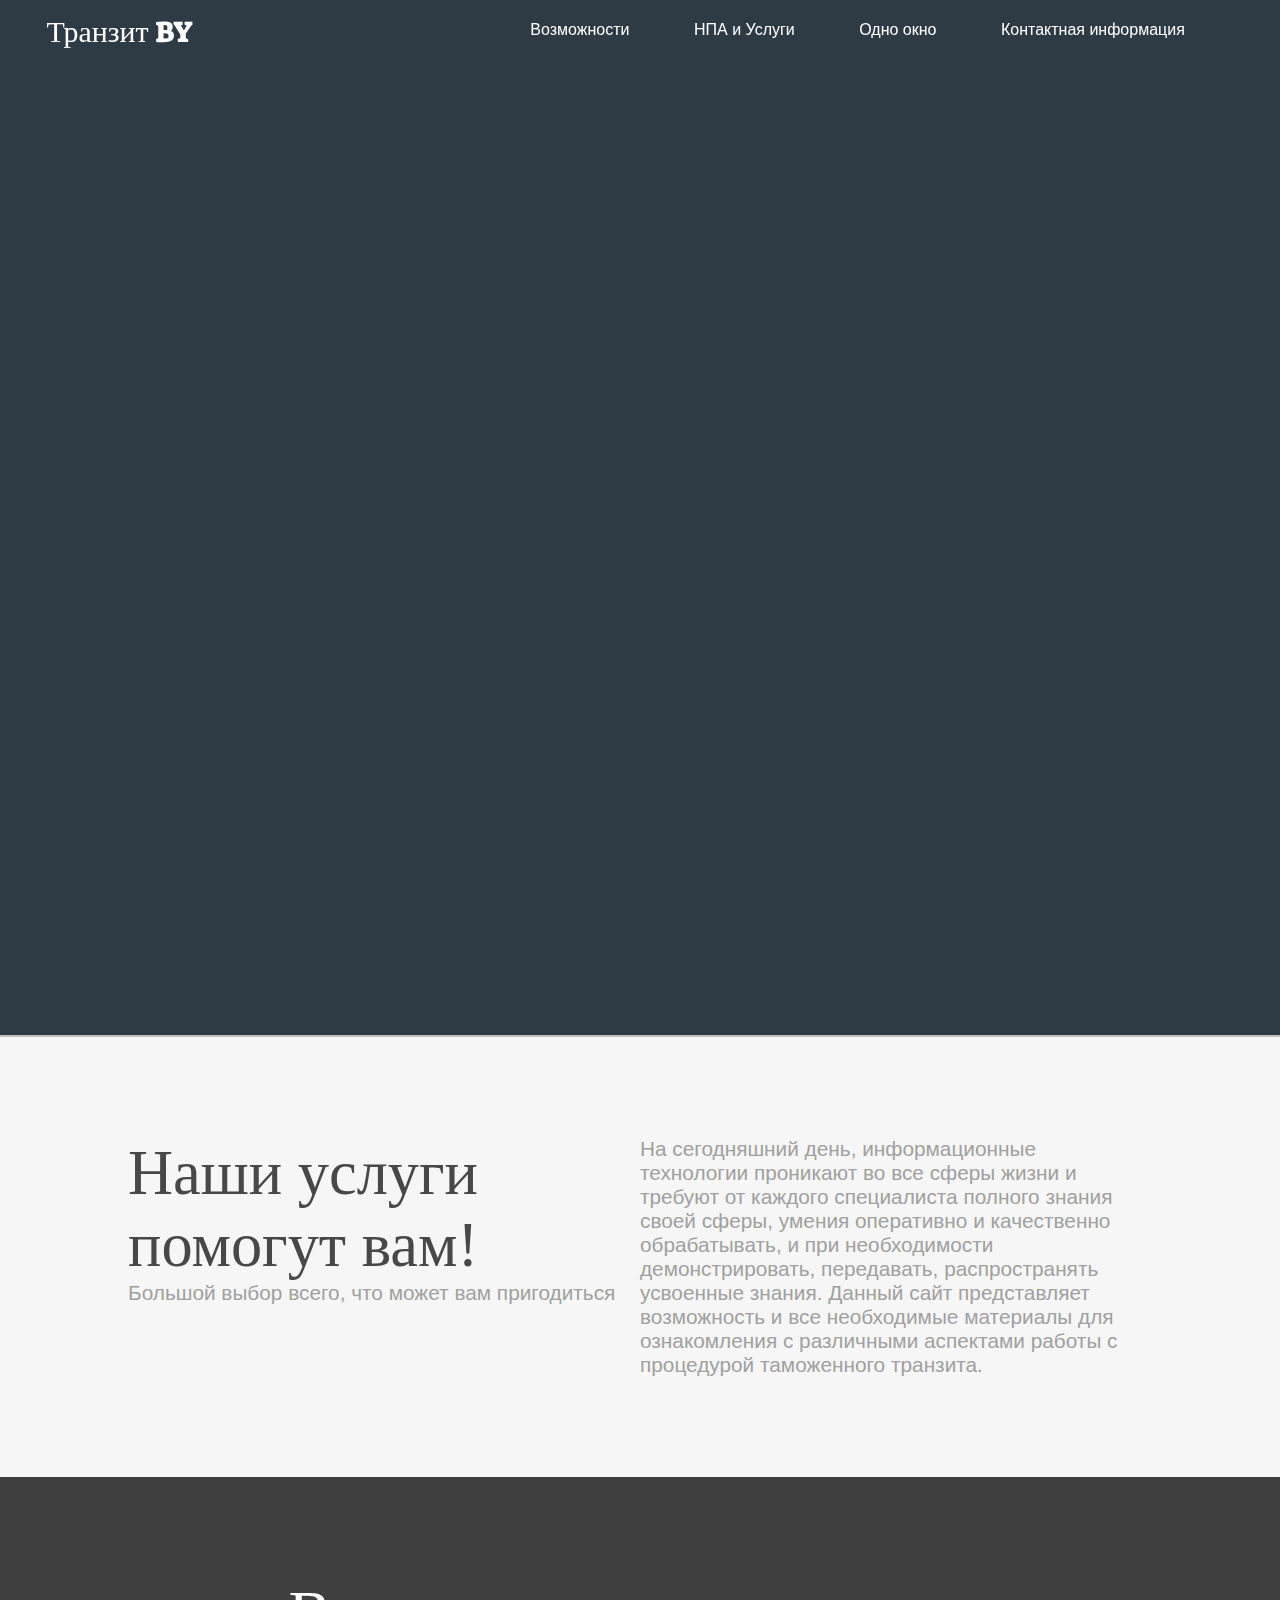
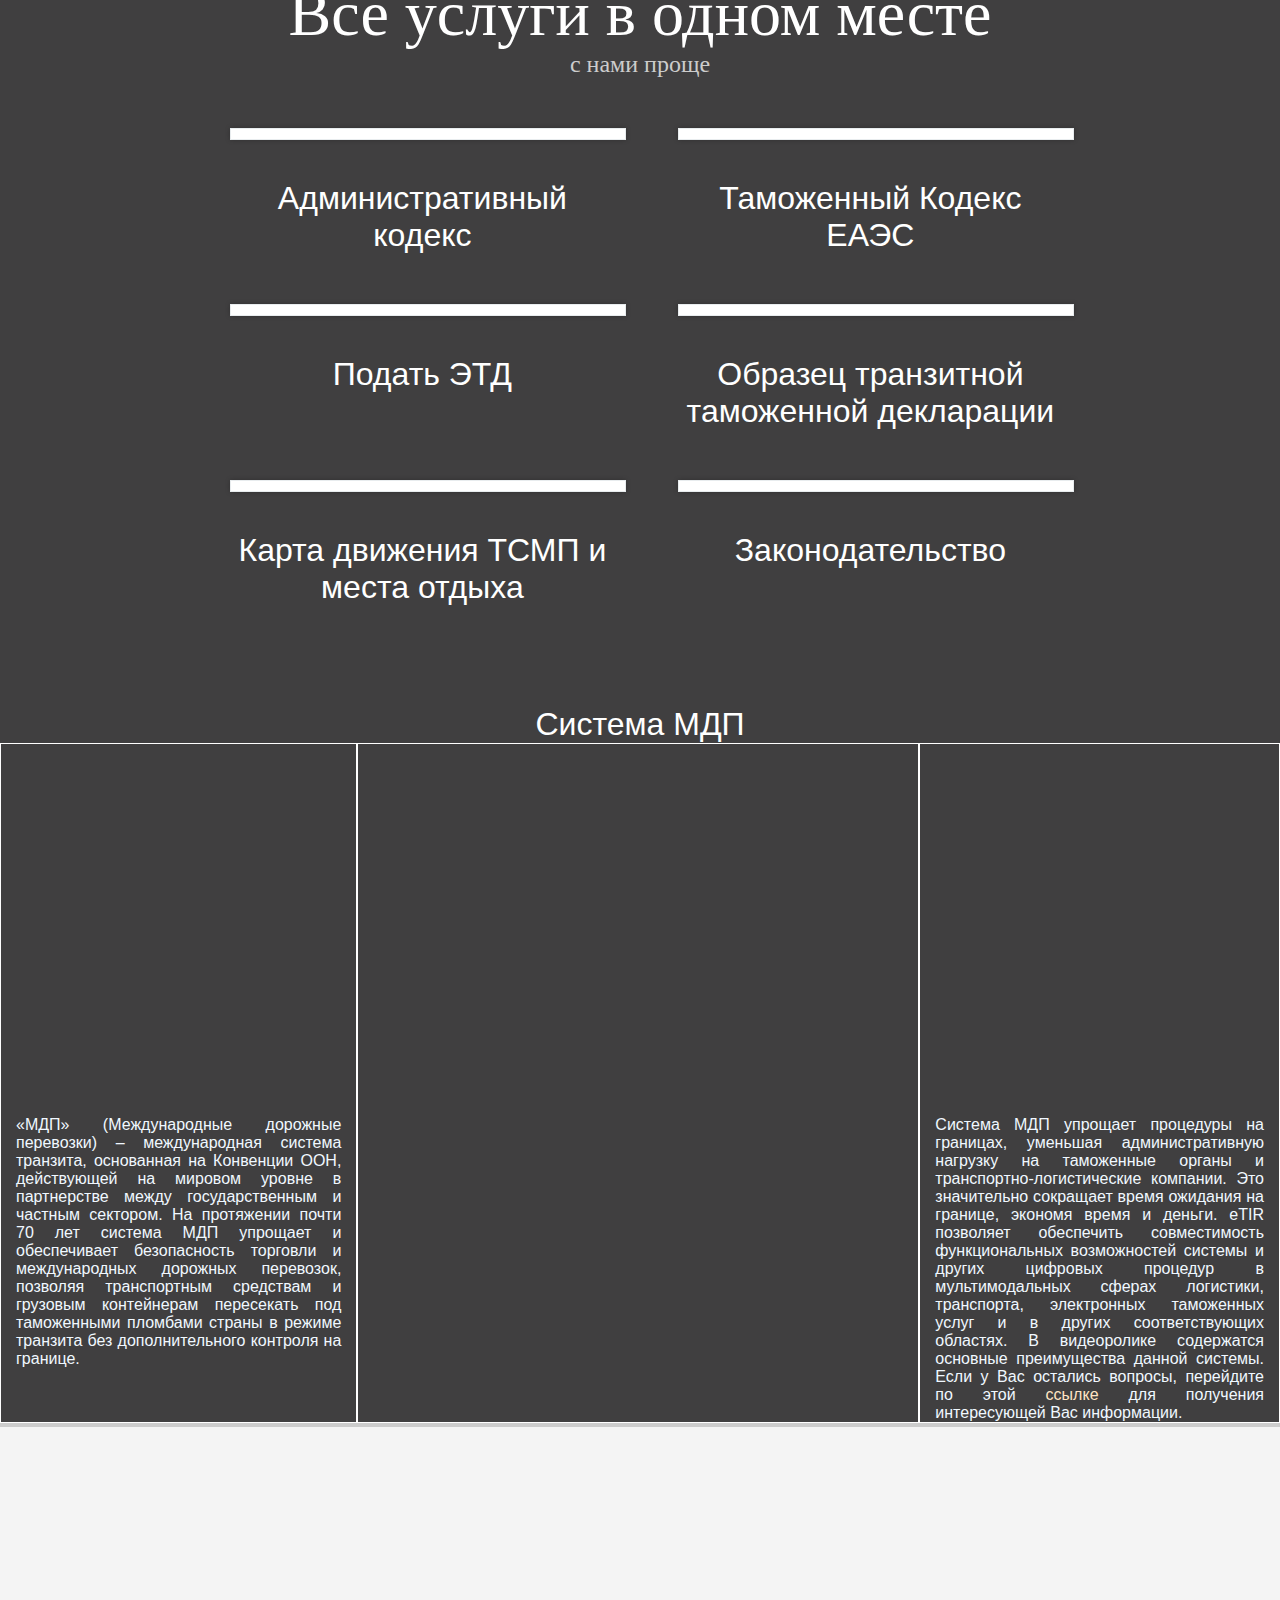
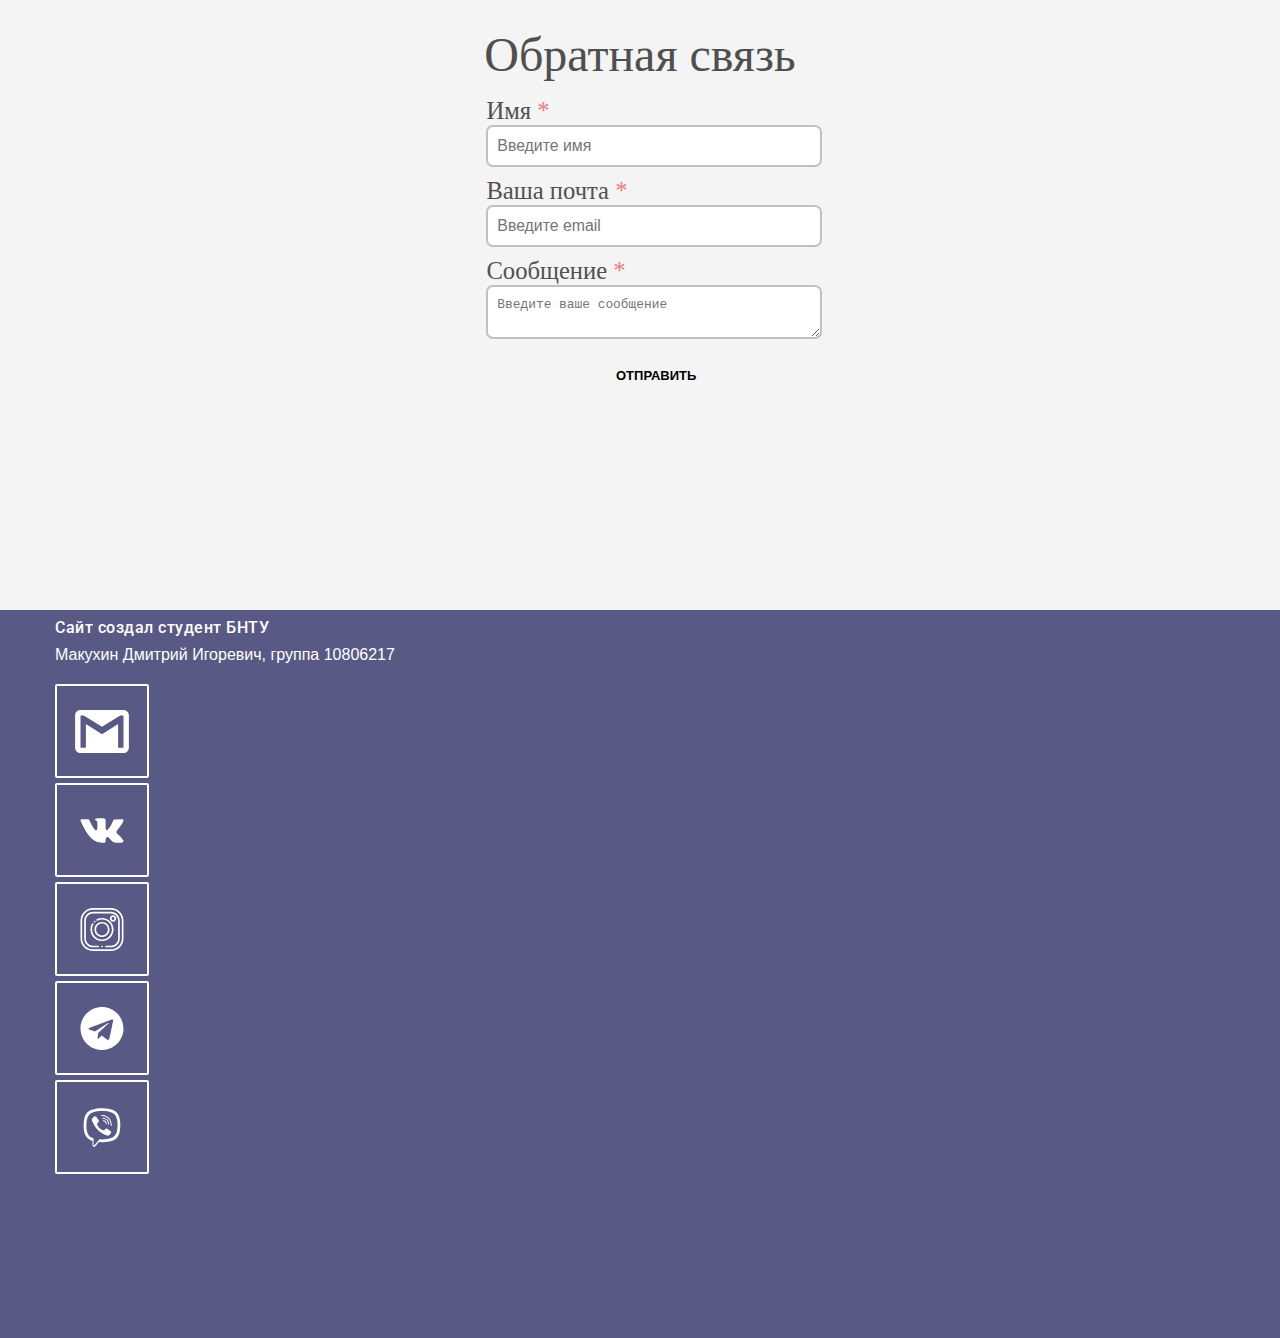
==== index.html @ 0682111d "new site" ====
<!DOCTYPE html>
<html lang="en">
<head>
  <meta charset="UTF-8">
  <meta name="viewport" content="width=device-width, initial-scale=1.0">
  <meta http-equiv="X-UA-Compatible" content="ie=edge">
  <title>Транзит в Республике Беларусь</title>
  <link rel="stylesheet" href="assets/css/main.css">
</head>
<body>
    
    
<!-- Sprite -->
<svg style="display: none;" >

    <symbol id="mail" viewBox="0 0 20 16">
     <g>
         <path d="M18,0 L2,0 C0.9,0 0,0.9 0,2 L0,14 C0,15.1 0.9,16 2,16 L18,16 C19.1,16 20,15.1 20,14 L20,2 C20,0.9 19.1,0 18,0 L18,0 Z M18,14 L16,14 L16,5.2 L10,9 L4,5.2 L4,14 L2,14 L2,2 L3.2,2 L10,6.2 L16.8,2 L18,2 L18,14 L18,14 Z"/> </g>
    </symbol>

    <symbol id="vk" viewBox="0 0 511.962 511.962">
        <g>
            <path d="M507.399,370.471c-1.376-2.304-9.888-20.8-50.848-58.816c-42.88-39.808-37.12-33.344,14.528-102.176
			c31.456-41.92,44.032-67.52,40.096-78.464c-3.744-10.432-26.88-7.68-26.88-7.68l-76.928,0.448c0,0-5.696-0.768-9.952,1.76
			c-4.128,2.496-6.784,8.256-6.784,8.256s-12.192,32.448-28.448,60.032c-34.272,58.208-48,61.28-53.6,57.664
			c-13.024-8.416-9.76-33.856-9.76-51.904c0-56.416,8.544-79.936-16.672-86.016c-8.384-2.016-14.528-3.36-35.936-3.584
			c-27.456-0.288-50.72,0.096-63.872,6.528c-8.768,4.288-15.52,13.856-11.392,14.4c5.088,0.672,16.608,3.104,22.72,11.424
			c7.904,10.72,7.616,34.848,7.616,34.848s4.544,66.4-10.592,74.656c-10.4,5.664-24.64-5.888-55.2-58.72
			c-15.648-27.04-27.488-56.96-27.488-56.96s-2.272-5.568-6.336-8.544c-4.928-3.616-11.84-4.768-11.84-4.768l-73.152,0.448
			c0,0-10.976,0.32-15.008,5.088c-3.584,4.256-0.288,13.024-0.288,13.024s57.28,133.984,122.112,201.536
			c59.488,61.92,127.008,57.856,127.008,57.856h30.592c0,0,9.248-1.024,13.952-6.112c4.352-4.672,4.192-13.44,4.192-13.44
			s-0.608-41.056,18.464-47.104c18.784-5.952,42.912,39.68,68.48,57.248c19.328,13.28,34.016,10.368,34.016,10.368l68.384-0.96
			C488.583,400.807,524.359,398.599,507.399,370.471z"/>
        </g>
    </symbol>


    
     <symbol id="instagram" viewBox="0 0 512 512">
        <g>
             <path d="M362,0H150C67.29,0,0,67.29,0,150v212c0,82.71,67.29,150,150,150h212c82.71,0,150-67.29,150-150V150
			C512,67.29,444.71,0,362,0z M492,362c0,71.682-58.318,130-130,130H150c-71.682,0-130-58.318-130-130V150
			C20,78.318,78.318,20,150,20h212c71.682,0,130,58.318,130,130V362z 
       M362,44H150C91.551,44,44,91.551,44,150v212c0,58.449,47.551,106,106,106h61c5.523,0,10-4.477,10-10s-4.477-10-10-10h-61
			c-47.42,0-86-38.58-86-86V150c0-47.42,38.58-86,86-86h212c47.42,0,86,38.58,86,86v212c0,47.42-38.58,86-86,86h-60.333
			c-5.523,0-10,4.477-10,10s4.477,10,10,10H362c58.449,0,106-47.551,106-106V150C468,91.551,420.449,44,362,44z
       M263.07,450.93c-1.86-1.86-4.44-2.93-7.07-2.93s-5.21,1.07-7.07,2.93S246,455.37,246,458s1.07,5.21,2.93,7.07
			S253.37,468,256,468s5.21-1.07,7.07-2.93c1.86-1.86,2.93-4.44,2.93-7.07S264.93,452.79,263.07,450.93z
       M175.83,155.71c-3.777-4.03-10.104-4.236-14.135-0.461l-0.443,0.417c-4.017,3.79-4.201,10.119-0.41,14.136
			c1.967,2.085,4.618,3.137,7.275,3.137c2.462,0,4.929-0.904,6.861-2.727l0.391-0.367C179.399,166.069,179.606,159.74,175.83,155.71
			z
       M256,118c-21.964,0-43.824,5.291-63.217,15.301c-4.907,2.533-6.832,8.565-4.299,13.473
			c2.534,4.907,8.566,6.831,13.473,4.299C218.762,142.398,236.945,138,256,138c65.065,0,118,52.935,118,118s-52.935,118-118,118
			s-118-52.935-118-118c0-20.419,5.295-40.537,15.313-58.178c2.727-4.802,1.045-10.906-3.758-13.634
			c-4.803-2.726-10.906-1.045-13.634,3.758C124.197,208.592,118,232.125,118,256c0,76.093,61.907,138,138,138s138-61.907,138-138
			S332.093,118,256,118z
       M256,166c-49.626,0-90,40.374-90,90c0,49.626,40.374,90,90,90c49.626,0,90-40.374,90-90C346,206.374,305.626,166,256,166z
			 M256,326c-38.598,0-70-31.402-70-70c0-38.598,31.402-70,70-70c38.598,0,70,31.402,70,70C326,294.598,294.598,326,256,326z
       M387.25,86.75c-20.953,0-38,17.047-38,38s17.047,38,38,38s38-17.047,38-38S408.203,86.75,387.25,86.75z M387.25,142.75
			c-9.925,0-18-8.075-18-18s8.075-18,18-18s18,8.075,18,18S397.175,142.75,387.25,142.75z"/>
        </g>
    </symbol>
    
    
<symbol id="telegram"  viewBox="0 0 512 512">
    
    
    <g>
    <path d="M256,0C114.615,0,0,114.615,0,256S114.615,512,256,512,512,397.385,512,256,397.385,0,256,0ZM389.059,161.936,343.591,379a16.007,16.007,0,0,1-25.177,9.593l-66.136-48.861-40.068,37.8a5.429,5.429,0,0,1-7.74-.294l-.861-.946,6.962-67.375L336.055,194.266a3.358,3.358,0,0,0-4.061-5.317L171.515,290.519,102.4,267.307a9.393,9.393,0,0,1-.32-17.694L372.5,147.744A12.441,12.441,0,0,1,389.059,161.936Z"/>
    
    </g>
    
    </symbol>
    
    
    
    
   <symbol id="viber"  viewBox="0 0 512 512">
    
    
    <g>
<path d="M424.908,70.792c-11.407-10.509-57.582-44.018-160.53-44.466c0,0-121.363-7.276-180.473,46.983    c-32.879,32.877-44.467,81.118-45.725,140.856c-1.258,59.74-2.785,171.669,105.104,202.034h0.089l-0.089,46.353    c0,0-0.718,18.775,11.678,22.548c14.913,4.672,23.716-9.611,37.999-24.973c7.816-8.444,18.595-20.841,26.77-30.275    c73.842,6.2,130.528-7.994,136.995-10.059c14.913-4.851,99.265-15.632,112.919-127.563    C483.838,176.705,462.818,103.761,424.908,70.792z M437.396,283.786c-11.589,93.423-79.952,99.353-92.528,103.396    c-5.39,1.706-55.247,14.104-117.86,10.062c0,0-46.713,56.324-61.266,70.968c-4.761,4.76-9.971,4.311-9.881-5.122    c0-6.196,0.359-76.985,0.359-76.985c-0.09,0-0.09,0,0,0C64.77,360.771,70.16,265.459,71.148,215.602    c0.988-49.856,10.421-90.73,38.269-118.218c50.037-45.366,153.075-38.628,153.075-38.628    c87.047,0.359,128.73,26.589,138.432,35.393C432.993,121.638,449.344,187.396,437.396,283.786L437.396,283.786z M312.528,211.201    c0.359,7.725-11.229,8.265-11.588,0.538c-0.989-19.763-10.242-29.374-29.286-30.452c-7.726-0.45-7.007-12.038,0.628-11.588    C297.347,171.046,311.271,185.419,312.528,211.201z M330.765,221.351c0.897-38.089-22.907-67.913-68.094-71.236    c-7.636-0.539-6.827-12.128,0.81-11.589c52.103,3.774,79.86,39.617,78.872,83.095    C342.263,229.346,330.584,228.988,330.765,221.351z M372.986,233.389c0.089,7.726-11.589,7.815-11.589,0.09    c-0.539-73.213-49.317-113.099-108.518-113.548c-7.636-0.09-7.636-11.588,0-11.588    C319.086,108.792,372.357,154.516,372.986,233.389z M362.834,321.514v0.181c-9.702,17.068-27.848,35.934-46.533,29.915    l-0.18-0.271c-18.955-5.299-63.6-28.296-91.808-50.755c-14.553-11.499-27.849-25.063-38.09-38.089    c-9.252-11.589-18.594-25.334-27.667-41.862c-19.134-34.586-23.356-50.037-23.356-50.037    c-6.019-18.685,12.756-36.832,29.913-46.533h0.181c8.264-4.313,16.169-2.875,21.469,3.502c0,0,11.14,13.294,15.9,19.854    c4.492,6.108,10.511,15.899,13.655,21.379c5.48,9.791,2.065,19.763-3.324,23.894l-10.78,8.625    c-5.479,4.401-4.761,12.576-4.761,12.576s15.99,60.458,75.729,75.73c0,0,8.176,0.719,12.576-4.761l8.625-10.78    c4.131-5.39,14.104-8.803,23.895-3.323c13.206,7.455,30.004,19.044,41.144,29.555    C365.709,305.434,367.146,313.251,362.834,321.514L362.834,321.514z"/>
 
    </g>
    
    </symbol> 
    

</svg>
    

  <header>
    <div id="logo" onclick="slowScroll('#top')">
      <span>Транзит BY</span>
    </div>
    <div id="about">
      <a href="#" title="Возможности" onclick="slowScroll('#main')">Возможности</a>
      <a href="#" onclick="slowScroll('#overview')" title="Преимущества">НПА и Услуги</a>
      <a href="https://www.customs.gov.by/ru/odno-okno1-ru/" target="_blank">Одно окно</a>
      <a href="#" onclick="slowScroll('.footer__map')" title="Как нас найти">Контактная информация</a>
    </div>
  </header> 

  <section id="top">
    <h1>Новые горизонты <span></span></h1>
    <h3>Новые возможности <span></span></h3>
  </section>

  <div id="main">
    <div class="intro">
      <h2>Наши услуги помогут вам!</h2>
      <span>Большой выбор всего, что может вам пригодиться</span>
    </div>
    <div class="text">
      <span>На сегодняшний день, информационные технологии проникают во все сферы жизни и требуют от каждого специалиста полного знания своей сферы, умения оперативно и качественно обрабатывать, и при необходимости демонстрировать, передавать, распространять усвоенные знания. Данный сайт представляет возможность и все необходимые материалы для ознакомления с различными аспектами работы с процедурой таможенного транзита.</span>
    </div>
  </div>
  


  <div id="overview">
    <h2>Все услуги в одном месте</h2>
    <h4>с нами проще</h4>

    <div class="img">
        <a href="..\сайт\сайт авиаперевозок\index2.html" target="_blank"><img src="..\сайт\assets\images\кодекс1.jpg" alt=""></a>
      <span>Административный кодекс</span>
    </div>
    <div class="img">
        <a href="http://www.consultant.ru/document/cons_doc_LAW_215315/" target="_blank"><img src="..\сайт\assets\images\кодекс3.jpg" alt=""></a>
      <span>Таможенный Кодекс ЕАЭС</span>
    </div>
    <div class="img">
        <a href="https://portal.gov.by/PortalGovBy/faces/oracle/webcenter/portalapp/pages/info/legal.jspx?_adf.ctrl-st=&_afrLoop=656788205359383&_afrWindowMode=0&_afrWindowId=null#%40%3F_afrWindowId%3Dnull%26_afrLoop%3D656788205359383%26_adf.ctrl-st%3D%26_afrWindowMode%3D0%26_adf.ctrl-state%3Dup8arr95w_134" target="_blank"><img src="..\сайт\assets\images\ТД.jpg" alt=""></a>
      <span>Подать ЭТД</span>
    </div>
    <div class="img">
        <a href="http://www.tks.ru/content/minisites/files/2011/td.xls" target="_blank"><img src="..\сайт\assets\images\образец.jpg" alt=""></a>
      <span>Образец транзитной таможенной декларации</span>
    </div>
     <div class="img">
        <a href="..\сайт\сайт трубопровода\подсайт1\1.html" target="_blank"><img src="..\сайт\assets\images\отдых.jpg" alt=""></a>
      <span>Карта движения ТСМП и места отдыха</span>
    </div>
    <div class="img">
        <a href="https://pravo.by/document/?guid=3871&p0=H11400129" target="_blank"><img src="..\сайт\assets\images\129.jpg" alt=""></a>
      <span>Законодательство</span>
    </div>
      
      
    
      
  </div>
    
    <div class="MDP"><span>Система МДП</span></div>
    
      <div class="row">
           
          
          <div class="col-3">
              <p><br><br>«МДП» (Международные дорожные перевозки) – международная система транзита, основанная на Конвенции ООН, действующей на мировом уровне в партнерстве между государственным и частным сектором. На протяжении почти 70 лет система МДП упрощает и обеспечивает безопасность торговли и международных дорожных перевозок, позволяя транспортным средствам и грузовым контейнерам пересекать под таможенными пломбами страны в режиме транзита без дополнительного контроля на границе. </p>
          
          </div>
          
          <div class="col-3">
        
              
         <iframe width="560" height="350" src="https://www.youtube.com/embed/5t817uYg9O4" title="YouTube video player" frameborder="0" allow="accelerometer; autoplay; clipboard-write; encrypted-media; gyroscope; picture-in-picture" allowfullscreen></iframe>
          
          </div>
          
          <div class="col-3">
          
              <p><br><br>Система МДП упрощает процедуры на границах, уменьшая административную нагрузку на таможенные органы и транспортно-логистические компании. Это значительно сокращает время ожидания на границе, экономя время и деньги. eTIR позволяет обеспечить совместимость функциональных возможностей системы и других цифровых процедур в мультимодальных сферах логистики, транспорта, электронных таможенных услуг и в других соответствующих областях. В видеоролике содержатся основные преимущества данной системы. Если у Вас остались вопросы, перейдите по этой <a href="https://www.iru.org/ru">ссылке</a> для получения интересующей Вас информации. </p>
          
          
          </div>
    </div>



    
  <div id="contacts">
    <center><h5>Обратная связь</h5></center>
    <form id="form_input">
      <label for="name">Имя <span>*</span></label><br>
      <input type="text" placeholder="Введите имя" name="name" id="name"><br>
      <label for="email">Ваша почта <span>*</span></label><br>
			<input type="email" placeholder="Введите email" name="email" id="email"><br>
			<label for="message">Сообщение <span>*</span></label><br>
			<textarea placeholder="Введите ваше сообщение" name="message" id="message"></textarea><br>
			<div id="mess_send" class="btn">Отправить</div>
			
 
    </form>
  </div>
  
    <div class="footer__content">
      <div class="container">
        <div class="footer__inner">
          <div class="footer__info">
            <div class="footer__title">
              Сайт создал студент БНТУ
            </div>
            <div class="footer__text">
              Макухин Дмитрий Игоревич, группа 10806217
            </div>
          
           <div class="social  social--footer">
                    <a class="social__item" title="dima_makuhin1999@mail.ru">
                        <svg class="social__icon">
                            <use xlink:href="#mail"></use>
                        </svg>
                    </a>
                
      <a class="social__item" href="https://vk.com/antihypik" target="_blank">
                        <svg class="social__icon">
                            <use xlink:href="#vk"></use>
                        </svg>
                    </a>
                    <a class="social__item" href="https://www.instagram.com/dmitriy_makuhin/" target="_blank">
                        <svg class="social__icon">
                            <use xlink:href="#instagram"></use>
                        </svg>
                    </a>
               
                <a class="social__item" href="https://t.me/antihypik1999" target="_blank">
                        <svg class="social__icon">
                            <use xlink:href="#telegram"></use>
                        </svg>
               </a>
               
               
                <a class="social__item" href="..\сайт\assets\images\QR.jpg" target="_blank">
                        <svg class="social__icon">
                            <use xlink:href="#viber"></use>
                        </svg>
               </a>

          </div>
   

          <div class="footer__map">
          <iframe src="https://www.google.com/maps/embed?pb=!1m18!1m12!1m3!1d2333.0678338141674!2d28.470072815749216!3d54.214287517045015!2m3!1f0!2f0!3f0!3m2!1i1024!2i768!4f13.1!3m3!1m2!1s0x46da57d97431eb1b%3A0x1accfcc56ef62acb!2z0YPQuy4g0JHRgNC40LvRkdCy0YHQutCw0Y8gNjYsINCR0L7RgNC40YHQvtCy!5e0!3m2!1sru!2sby!4v1620978599506!5m2!1sru!2sby" width="1000" height="490" style="border:0;" allowfullscreen="" loading="lazy"></iframe>
          </div>
        </div>
      </div>
    </div>
  

  <script src="https://ajax.googleapis.com/ajax/libs/jquery/3.3.1/jquery.min.js"></script>
  <script>
    function slowScroll(id) {
      $('html, body').animate({
        scrollTop: $(id).offset().top
      }, 500);
    }

    $(document).on("scroll", function () {
      if($(window).scrollTop() === 0)
        $("header").removeClass("fixed");
      else
        $("header").attr("class", "fixed");
    });
  </script>
</body>
</html>
---- assets/css/main.css ----
@import url('https://fonts.googleapis.com/css?family=Roboto|Suez+One');

* {
  margin: 0;
  padding: 0;
  outline: none;
}

body, html {
  width: 100%;
  height: 100%;
}

body {
  background-color: #fafafa;
  font-family: Trebuchet MS, Helvetica;
}

/* Шапка сайта */

header {
  width: 100%;
  padding: 10px 0.5% 0px 0.5%;
  background: transparent;
  float: left;
  position: fixed;
}

header #logo {
  color: #fff;
  cursor: pointer;
}

header #logo span {
  font-size: 1.7em;
  line-height: 45px;
  margin-left: 40px;
  font-family: 'Suez One', serif;
}

@media (min-width: 701px) {
  #logo {
    float: left;
    width: 30%;
    font-size: 1.1em;
  }

  #about {
    float: right;
    width: 67%;
  }
}

@media (max-width: 700px) {
  #logo {
    margin-top: 15px;
    width: 100%;
    font-size: 1.5em;
  }

  #about {
    float: left;
    width: 100%;
  }
}

#about {
  text-align: center;
  font-size: 1em;
  line-height: 40px;
  margin-bottom: 10px;
}

#about > a {
    
    transition: opacity .1s linear;
    color: #fff;
    text-decoration:none;}

#about > a:hover {

  border-bottom: 2px solid #fff;
}

#about > a:not(:last-child) {
  margin-right:  7%;
}

/* Стили для фиксированной шапки */

.fixed {
  z-index: 5000;
  background-color: #fff;
  border-bottom: 1px solid silver;
}

header.fixed #logo {
  color: #343434;
}

.fixed #about a {color: #343434}
.fixed #about a:hover {color: #7c7c7c}

/* Главный блок на сайте */

#top {padding-top: 35px;
  width: 100%;
  background-image: url(https://static.tks.ru/_pics/content/bolshegryz.jpg);
  background-blend-mode: multiply;
  background-color: #2e3a44;
  background-size: cover;
  text-align: center;
  color: #fff;
   
}

@media (min-width: 1001px) {
  #top {
    font-size: 3em;
    height: 1000px;
  }
}

@media (max-width: 1000px) and (min-width: 651px) {
  #top {
    font-size: 2em;
    height: 600px;
  }
}

@media (max-width: 650px) {
  #top {
    font-size: 1.3em;
    padding-top: 50%;
    height: 500px;
  }
}

@media (max-width: 450px) {
  #top {
    font-size: 0.9em;
  }
}

#top h1 {
    display: block;
	width: fit-content;
	font-size: 4rem;
	position: relative;
	color: transparent;
	animation: text_reveal 0.5s ease forwards;
	animation-delay: 1s;
    padding-top: 280px;
	margin-left: 490px;
    
    
}

#top h3 {
    display: block;
	width: fit-content;
	font-size: 4rem;
	position: relative;
	color: transparent;
	animation: text_reveal 1s ease forwards;
	animation-delay: 2s;
	margin-left: 450px;
    padding-top: 40px;
    
}


#top h1 span {
   position: absolute;
	top: 280px;
	left: 0;
	height: 20%;
	width: 0;
	background-color: crimson;
	animation: text_reveal_box 1s ease;
	animation-delay: 0.5s;
	
   
}


#top h3 span {
   position: absolute;
	top: 30px;
	left: 0;
	height: 60%;
	width: 0;
	background-color: crimson;
	animation: text_reveal_box 1s ease;
	animation-delay: 1.5s;
	
   
}


#top h1:nth-child(1) {
	animation-delay: 1s;
}
#top h3:nth-child(1) {
	animation-delay: 2s;
}


#top h1:nth-child(1) span {
	animation-delay: 0.5s;
}

#top h3:nth-child(1) span {
    animation-delay: 1.5s;
}




/* Блок с возможностями */

#main {
  float: left;
  background-color: #f6f6f6;
  border-top: 2px solid silver;
  color: #484848;
  font-size: 1.3em;
}

@media (min-width: 1401px) {
  #main {
    padding: 100px 20%;
    width: 60%;
  }
}

@media (max-width: 1400px) {
  #main {
    padding: 100px 10%;
    width: 80%;
  }
}

@media (max-width: 700px) {
  #main div {
    width: 98%!important;
    margin-bottom: 20px;
  }
}

#main div {
  width: 48%;
  margin-right: 2%;
  float: left;
}

#main h2 {font-size: 3em}
#main span {color: #a0a0a0;}


/* Блок с преимуществами */

#overview {
  float: left;
  background-image: url(https://inbusiness.kz/ru/images/original/37/images/E8GX6ZjB.jpg);

  background-blend-mode: multiply;
  background-color: #403f40;
  background-size: cover;
  background-attachment: fixed;

  padding: 100px 0;
  width: 100%;
  text-align: center;
  color: #fff;
}

#overview h2 {font-size: 4em}
#overview h4 {color: #ccc; font-size: 1.5em}

@media (min-width: 561px) {
  #overview h2 {font-size: 4em}
}

@media (max-width: 560px) {
  #overview h2 {font-size: 2em}
}

#overview .img {
  float: left;
  width: 30%;
  margin-right: 5%;
  margin-top: 50px;
}

#overview .img:nth-child(odd) {
  margin-left: 18%;
}


#overview img {
  background: #fafafa;
  padding: 5px;
  border: 2px solid silver;
  float: left;
  width: 100%;
  max-width: 500px;
    margin-bottom: 30px;
    background-color: #fff;
    border: 1px solid #e8ecee;

    transition: background .1s linear;
    margin-right: 20px;

    color: #f38181;
    box-shadow: 0 0 5px 0  rgba(0,0,0,.25);
    transition: transform 300ms, box-shadow 300ms;

    text-decoration: none;
}

#overview img:hover {
     transform: scale(1.1);
    box-shadow: 0 5px 20px rgba(0,0,0.25);
}

#overview span {
  float: left;
  width: 100%;
  font-size: 2em;
  margin-top: 10px;
}

@media (max-width: 700px) {
  #overview .img {
    width: 80%!important;
    margin-right: 0!important;
    margin-left: 10%!important;
  }
}

/* Блок с контактами */
#contacts {
  width: 100%;
  float: left;
  padding-bottom: 213px;
  padding-top: 200px;
  border-top: 4px solid #ccc;
  background: #f4f4f4;
}

h1, h2, h3, h4, h5 {
  font-family: 'Roboto Slab', serif;
  font-weight: lighter;
}

#contacts h5 {font-size: 3em; color: #4f4f4f}

#form_input {
  margin-top: 15px;
  font-size: 1.1em;
}

@media (min-width: 1051px) {
  #form_input {
    width: 35%;
    margin-left: 38%;
  }
}

@media (max-width: 1050px) {
  #form_input {
    width: 90%;
    margin-left: 10%;
  }
}

#form_input label {
  color: #505050;
  cursor: pointer;
  font-size: 1.4em;
  font-family: 'Roboto Slab', serif;
}

#form_input label > span {
  color: #e87e7e;
}

#form_input input,#form_input textarea {
  margin-bottom: 10px;
  width: 70%;
  padding: 10px 2%;
  border-radius: 7px;
  border: 2px solid silver;
  font-size: 0.9em;
  color: #4a4a4a;
}

#form_input input:focus, #form_input textarea:focus {
  border-color: #333;
}

.btn {
   margin-left: 20%;
    display: inline-block;
    vertical-align: top;
    padding: 14px 40px;

    border-radius: 2px;
    border: 0;
    cursor: pointer;
    text-align: center;

    font-family: inherit;
    font-size: 13px;
    color: black;
    font-weight: 600;
    text-transform: uppercase;
    text-decoration: none;

    transition: background .1s linear;

}

.btn:hover {
  background-color: #c15443;
}

/* Вопросы и ответы */


.MDP { background-image: url(https://inbusiness.kz/ru/images/original/37/images/E8GX6ZjB.jpg);

  background-blend-mode: multiply;
  background-color: #403f40;
  background-size: cover;
  background-attachment: fixed;
text-align: center;
font-size: 2em;
font-weight: 400;
color: #fff;}


.row {
  box-sizing: border-box;
      background-image: url(https://inbusiness.kz/ru/images/original/37/images/E8GX6ZjB.jpg);

  background-blend-mode: multiply;
  background-color: #403f40;
  background-size: cover;
  background-attachment: fixed;
}

.col-3 {
  height: 80px;
  width: 33.333%; 
  border:1px solid #fff;
  display: table-cell;
}

.row {
    display: table;
    width: 100%;
}


.col-3 p {
    margin-top: -4%;
    text-align: justify;
    padding-left: 15px;
    padding-right: 15px;
    color: aliceblue;
}

.col-3 a {
    color: bisque; 
    text-decoration: none;
}

.container{
  max-width: 1170px;
  margin: 0 auto;
    padding: 0 15px;
padding-bottom: 130px;
padding-top: 50px;}

.footer__content {
  background-color: #595985;
    padding: 20px 0px 30px;}


.footer__inner{
  display: flex;
  justify-content: space-between;
}

.footer__inner {
  float: none;
  display: inline-block;
}

.footer__map {
  max-width: 1000px;
  width: 100%;
    margin-left: 150px;
    margin-top: -490px;    
}

 
.footer__map iframe:hover 
{transition: box-shadow 300ms;
    box-shadow: 0 5px 20px rgba(0,0,0.25);}


.footer__title{
  font-family: 'Roboto', sans-serif;
  font-weight: 500;
  font-size: 16px;
  color: #fff;
  line-height: 36px;
  letter-spacing: 0.5px;
    
}
.footer__text{
  color: #fff;
  margin-bottom: 20px;
    
}


.social--footer {
    justify-content: center;
    padding-bottom: -30px;
    
}

.social__item {
    display: flex;
    justify-content: center;
    align-items: center;
    width: 90px;
    height: 90px;
    margin-right: 2px;
    margin-top: 5px;
   

    background-color: #fff;
    border: 1px solid #e8ecee;

    transition: background .1s linear;
}

.social__item:hover {
    background-color: #e8ecee;
}

.social__item:hover .social__icon {
    fill: #000;
}

.social--footer .social__item {
    background-color: transparent;
    border-width: 2px;
    border-color: #fff;
    border-radius: 2px;
}

.social--footer .social__item:hover {
    background-color: #fff;
}

.social__icon {
    display: block;
    height: 43px;

    fill: #c6cacc;

    transition: fill .1s linear;
}

.social--footer .social__icon {
    fill: #fff;
}


/* Keyframes */

@keyframes text_reveal_box {
	50% {
		width: 100%;
		left: 0;
	}
	100% {
		width: 0;
		left: 100%;
	}
}
@keyframes text_reveal {
	100% {
		color: white;
	}
}
@keyframes text_reveal_name {
	100% {
		color: crimson;
		font-weight: 500;
	}
}
/* End Keyframes */
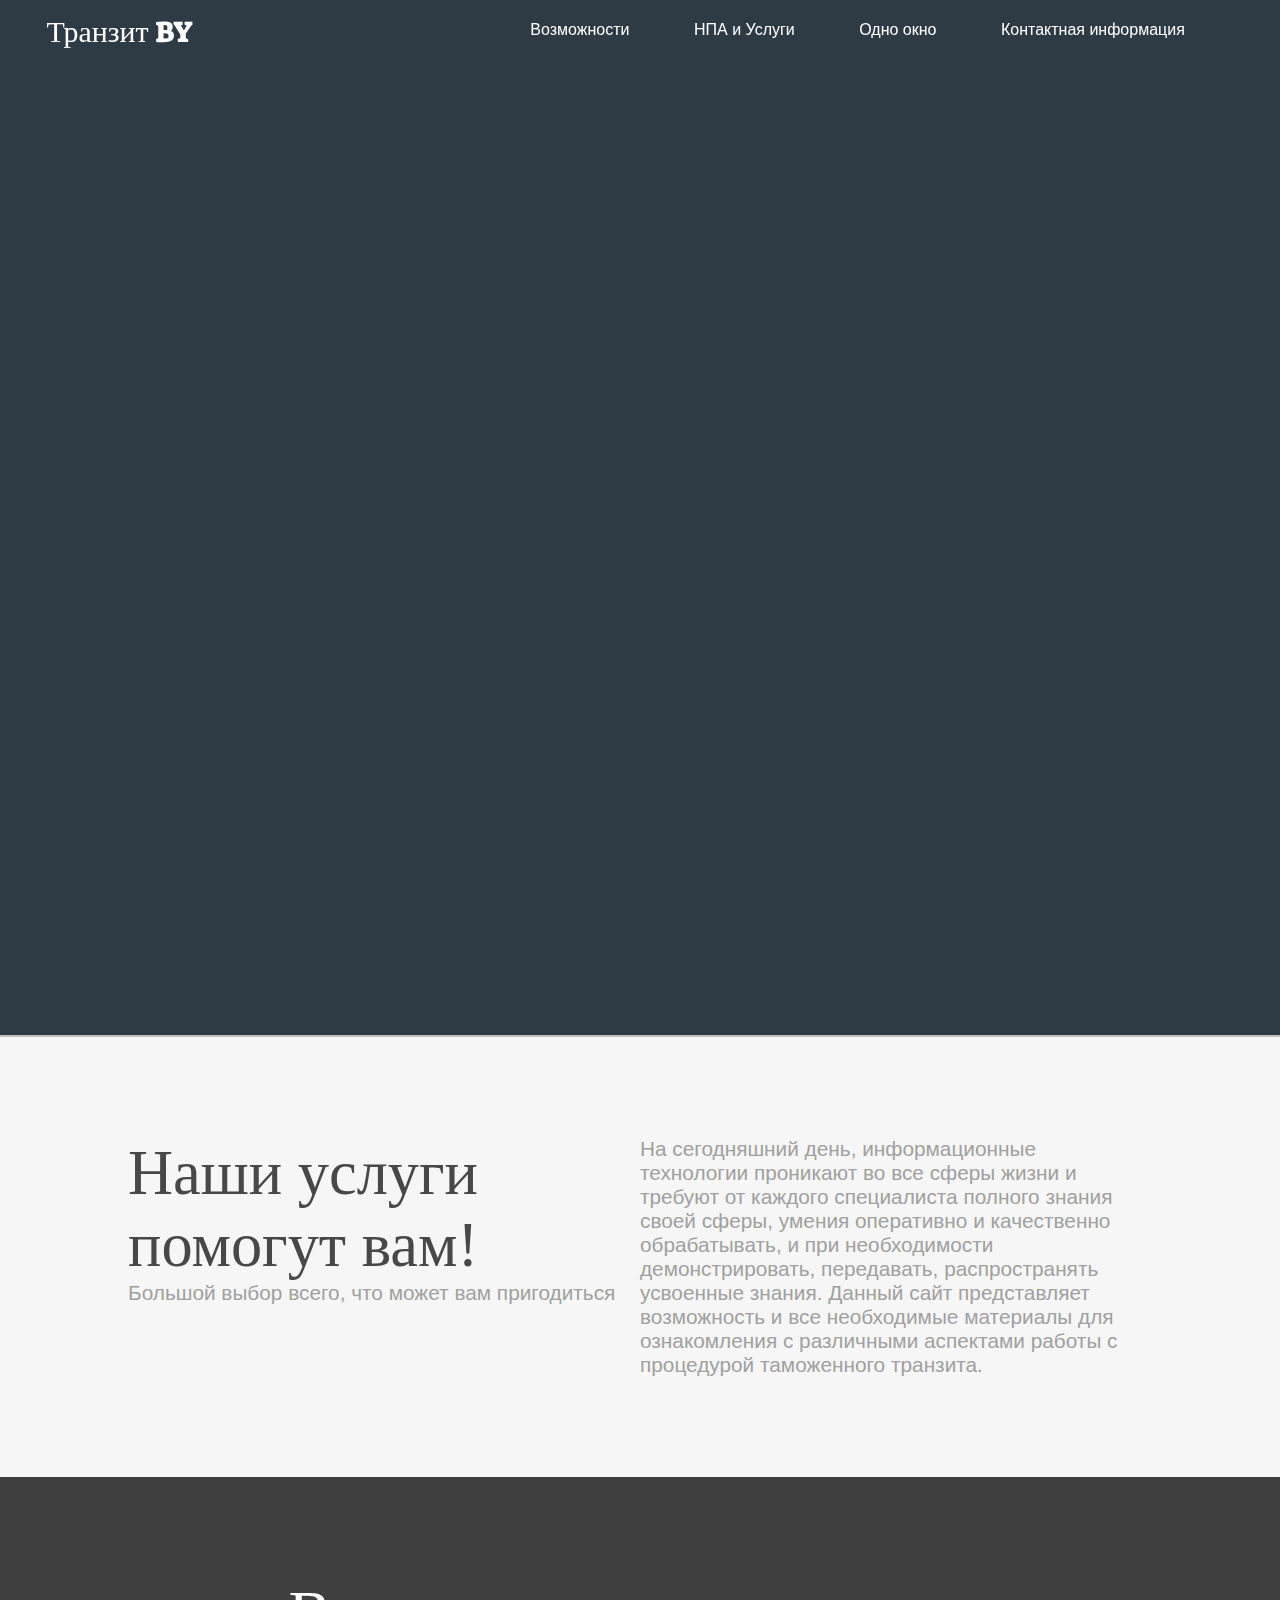
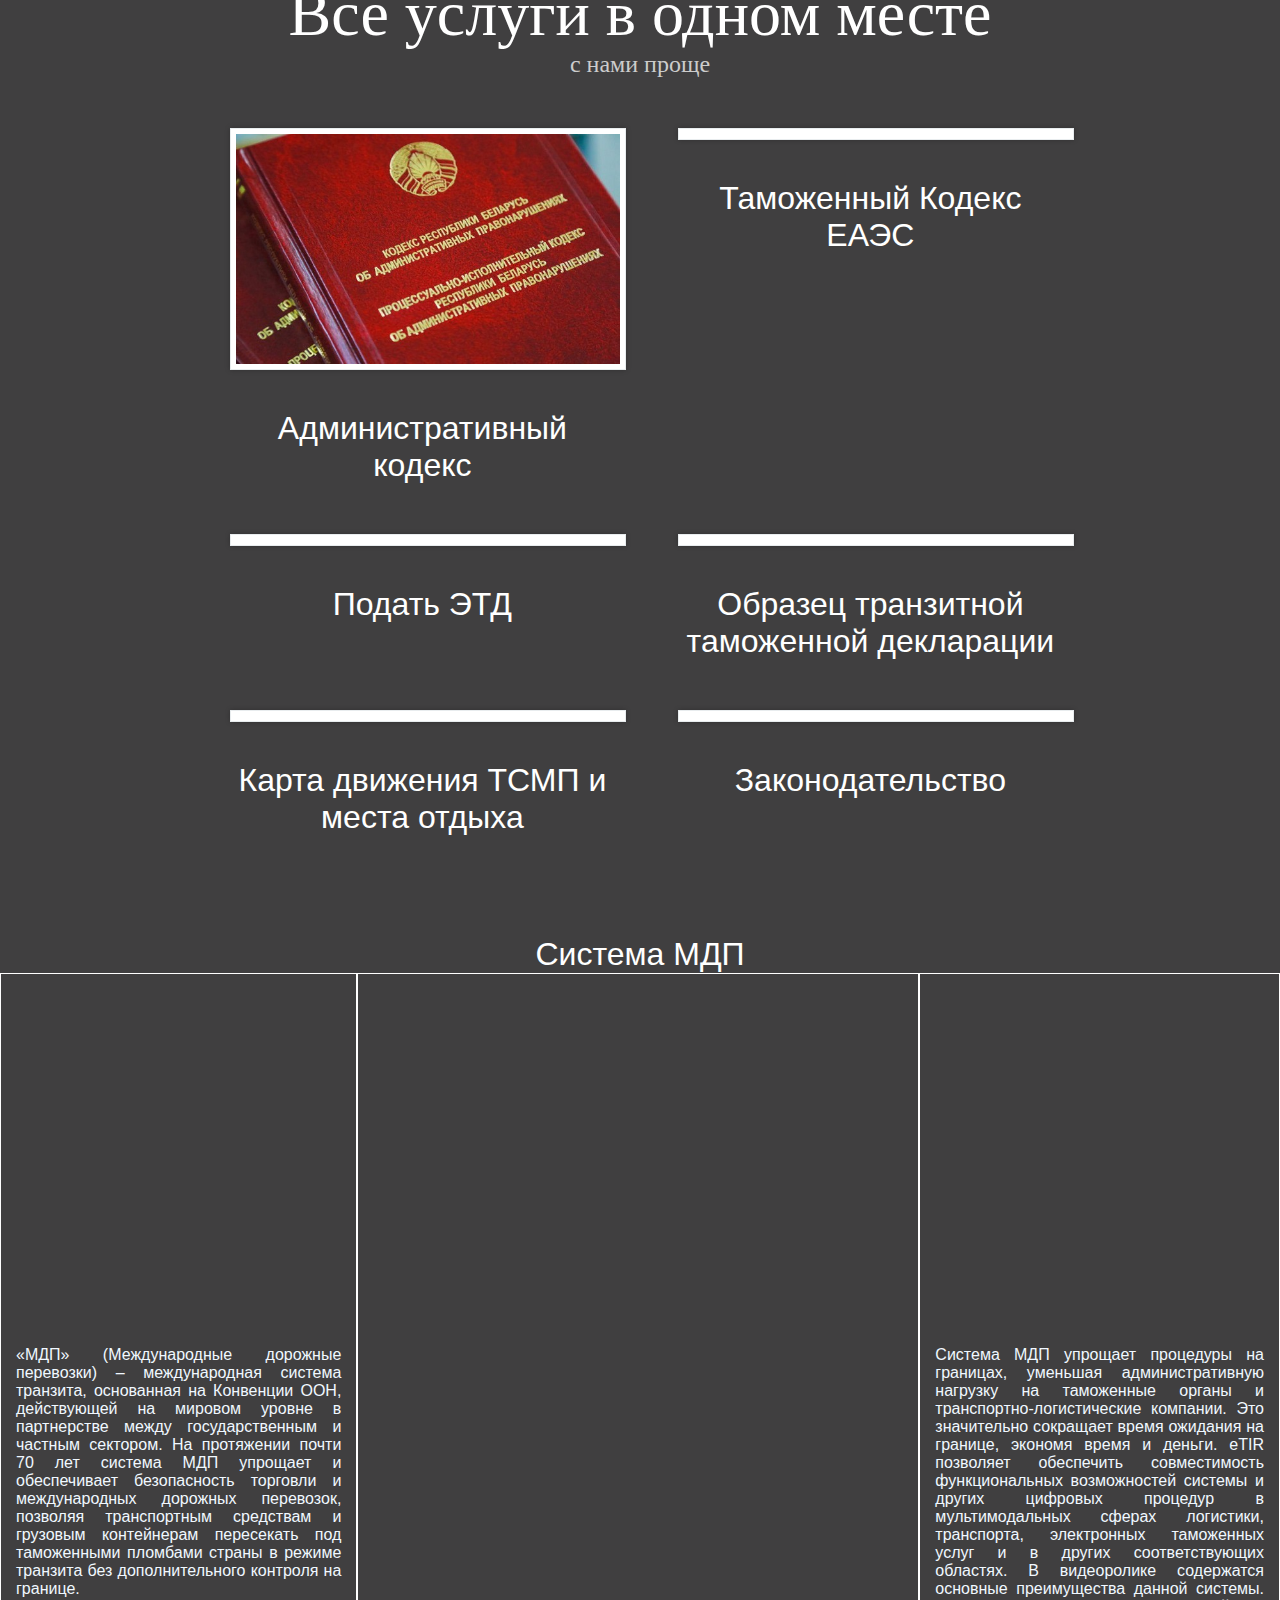
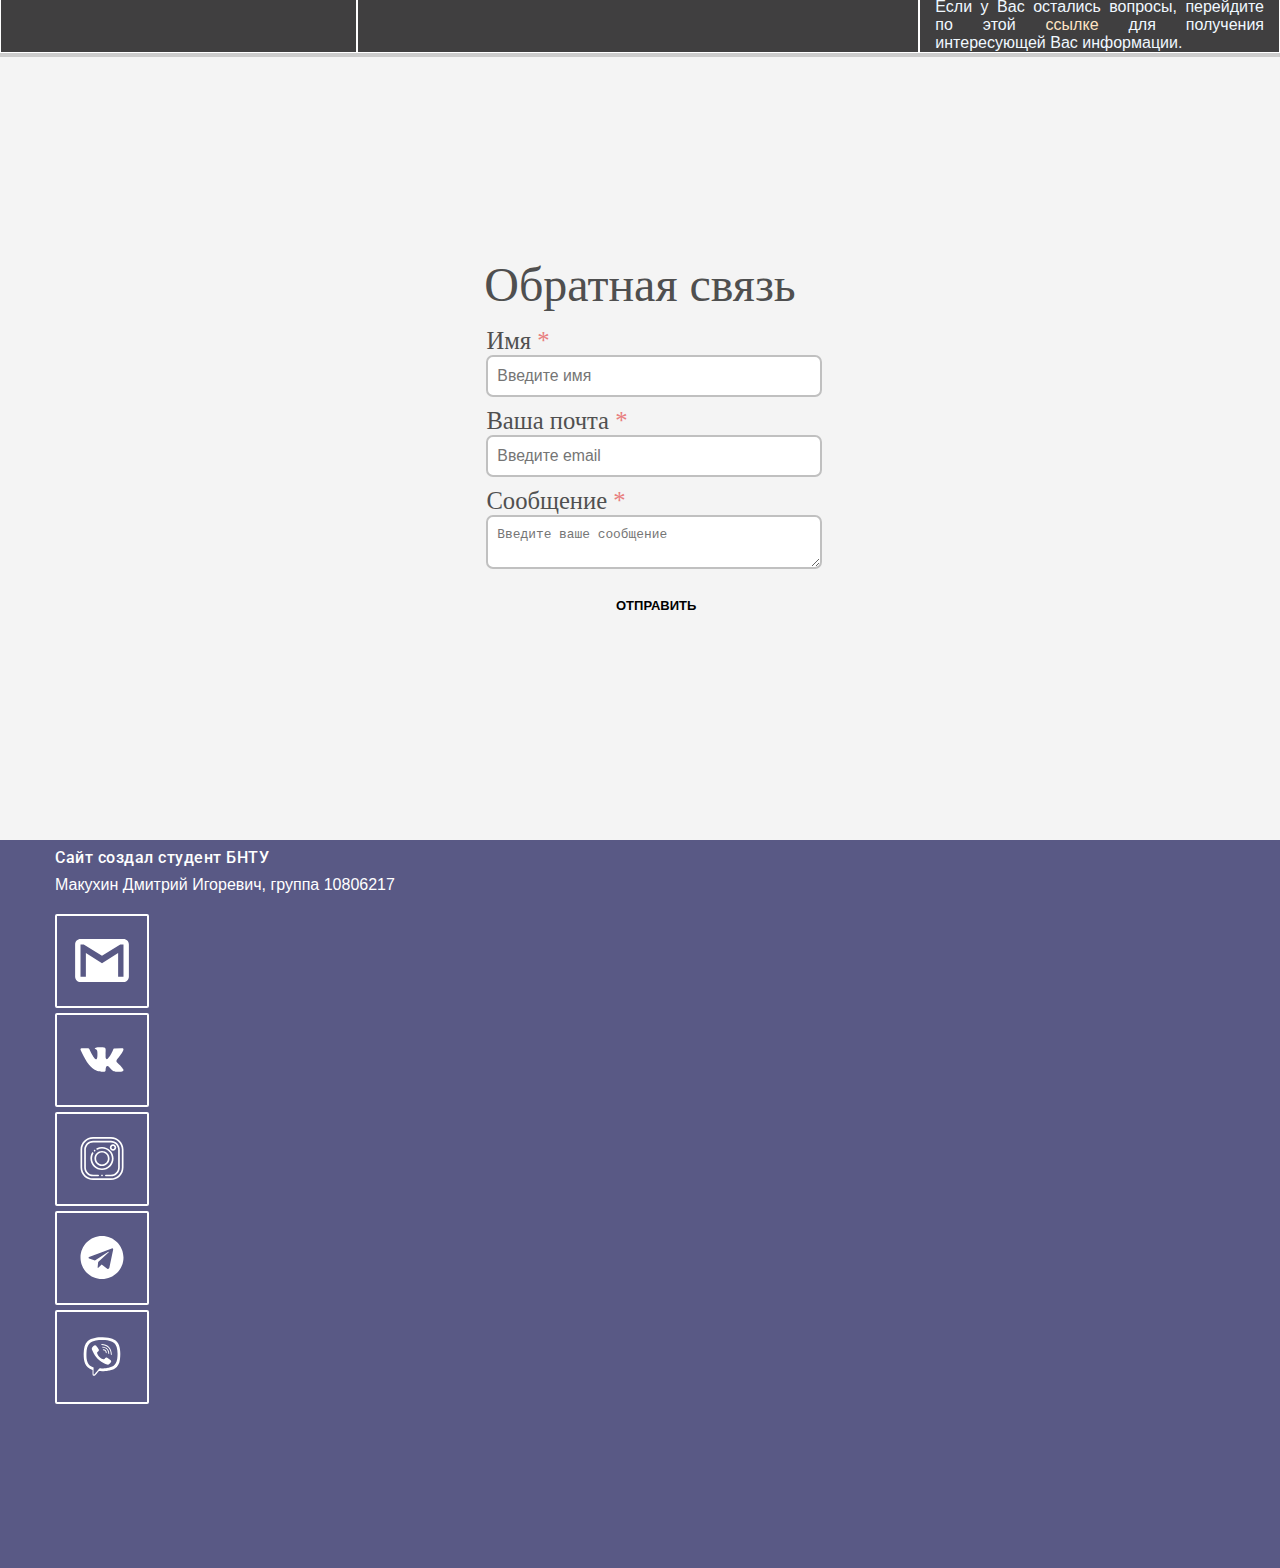
==== commit f78d5fc8: "Update index.html" ====
--- a/index.html
+++ b/index.html
@@ -123,7 +123,7 @@
     <h4>с нами проще</h4>
 
     <div class="img">
-        <a href="..\сайт\сайт авиаперевозок\index2.html" target="_blank"><img src="..\сайт\assets\images\кодекс1.jpg" alt=""></a>
+        <a href="..\сайт авиаперевозок\index2.html" target="_blank"><img src="..\assets\images\кодекс1.jpg" alt=""></a>
       <span>Административный кодекс</span>
     </div>
     <div class="img">
@@ -139,7 +139,7 @@
       <span>Образец транзитной таможенной декларации</span>
     </div>
      <div class="img">
-        <a href="..\сайт\сайт трубопровода\подсайт1\1.html" target="_blank"><img src="..\сайт\assets\images\отдых.jpg" alt=""></a>
+        <a href="..\сайт трубопровода\подсайт1\1.html" target="_blank"><img src="..\сайт\assets\images\отдых.jpg" alt=""></a>
       <span>Карта движения ТСМП и места отдыха</span>
     </div>
     <div class="img">
@@ -264,4 +264,4 @@
     });
   </script>
 </body>
-</html>+</html>
